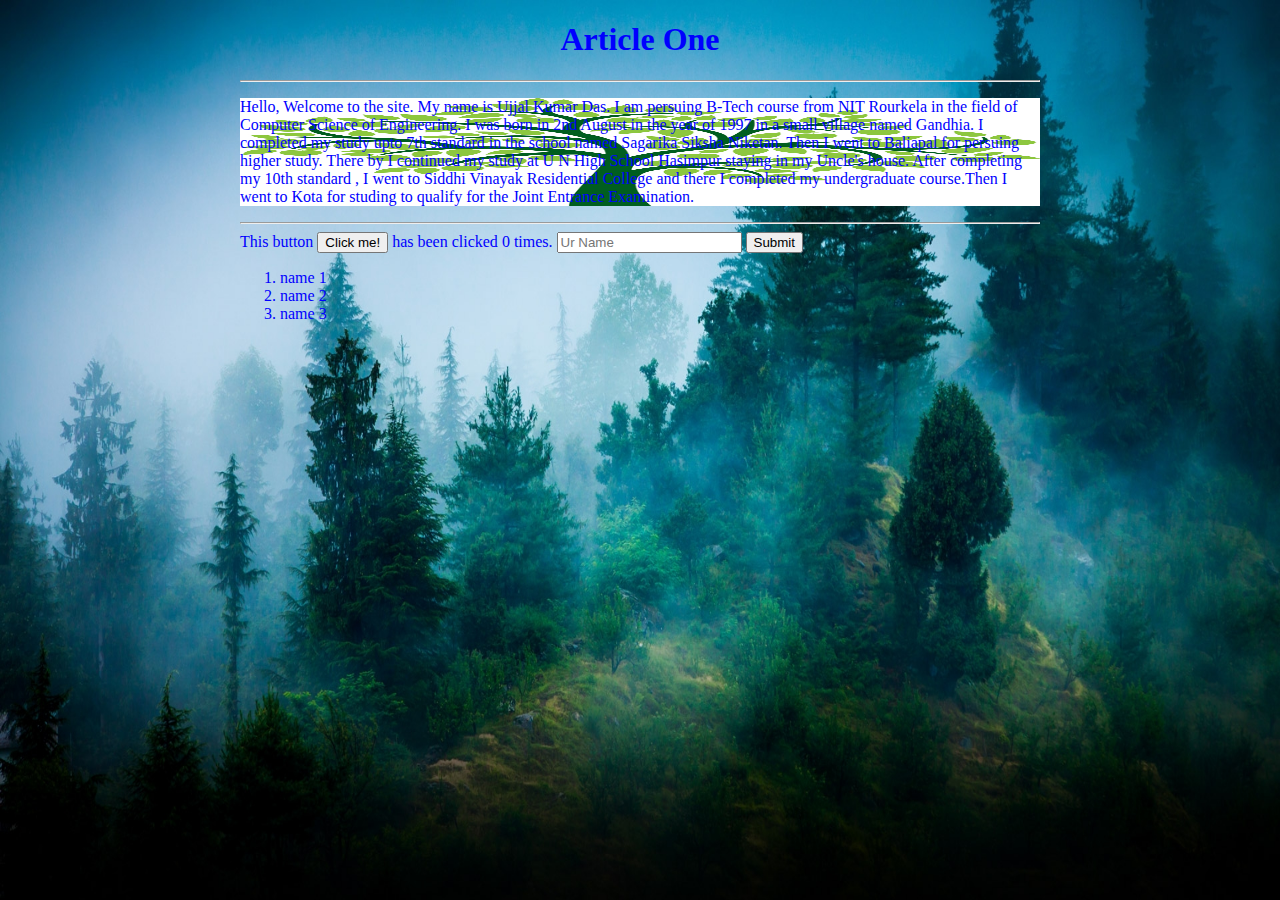
==== ui/article-one.html @ adea4a4e "[imad-console] Updates ui/article-one.html" ====
<!doctype html>
    <head>
        <link href="style.css" rel="stylesheet" />
        <title>Article One</title>
        <link rel="icon" href="/ui/icon.jpg" sizes="16*16" />
        <meta name="viewport" content="width=device-width, initial scale=1" />
        
    </head>
    <body class="back">
        
        <h1 style="text-align: center">Article One</h1>
        <hr/>
        <div class="footer">
            <p id="opac">Hello, Welcome to the site. My name is Ujjal Kumar Das. I am persuing B-Tech course from NIT Rourkela in the field of Computer Science of Engineering. I was born in 2nd August in the year of 1997 in a small village named Gandhia. I completed my study upto 7th standard in the school named Sagarika Siksha Niketan. Then I went to Baliapal for persuing higher study. There by I continued my study at U N High School Hasimpur staying in my Uncle's house. After completing my 10th standard , I went to Siddhi Vinayak Residential College and there I completed my undergraduate course.Then I went to Kota for studing to qualify for the Joint Entrance Examination.</p>
        </div>
        <hr/>
        <div>
            This button <button id="counter">Click me!</button> has been clicked <span id="count">0</span> times.
            
            <input type="text" id="name" placeholder="Ur Name" ></input>
            
            <input type="submit" value="Submit"></input>
            
            <ol>
                <li>name 1</li>
                <li>name 2</li>
                <li>name 3</li>
            </ol>
            
            <script type="text/javascript" src="/ui/main.js"></script>
        </div>
    </body>
</html>
---- ui/style.css ----
.boody {
    background-image: url("background.jpg");
    background-repeat: no-repeat;
    background-position: top;
    background-size: 100% 100%;
    font-family: segoe print;
    color: white;
    margin-top: 75px;
}

.back{
    background-image: url("back1.jpg");
    background-size: 100% 300%;
    max-width: 800px;
    margin: 0 auto;
    color: blue;
    font-family: trebuchet ms;
}

.center {
    text-align: center;
}

.text-big {
    font-size: 300%;
}

.footer{
    background-image: url("tree.jpg");
    background-repeat: no-repeat;
    background-size: 100% 100%;
}

#opac{
    opacity: 1;
}

.bold {
    font-weight: bold;
}

.img-medium {
    height: 200px;
}
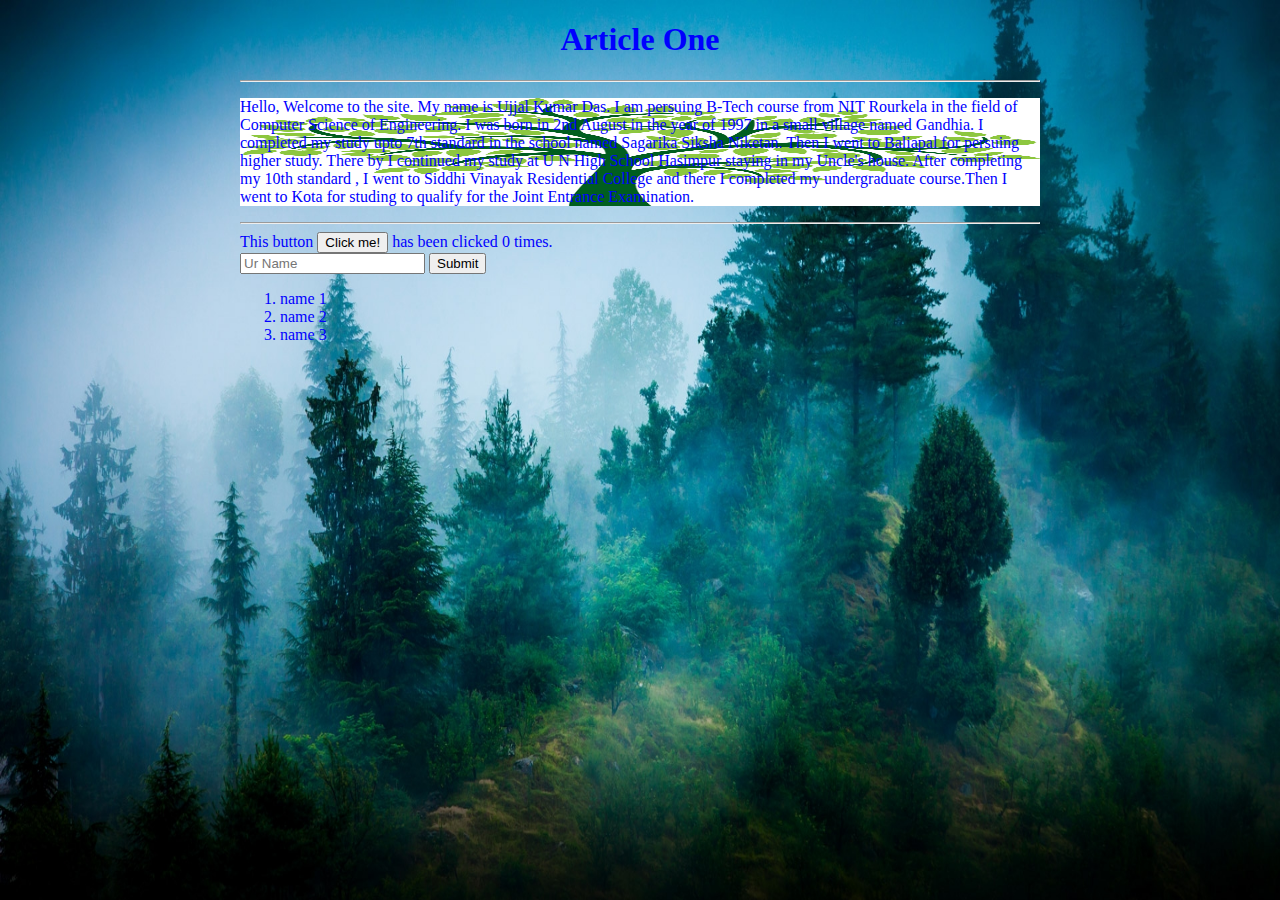
==== commit 8134838e: "[imad-console] Updates ui/article-one.html" ====
--- a/ui/article-one.html
+++ b/ui/article-one.html
@@ -16,6 +16,7 @@
         <hr/>
         <div>
             This button <button id="counter">Click me!</button> has been clicked <span id="count">0</span> times.
+            <br/>
             
             <input type="text" id="name" placeholder="Ur Name" ></input>
             
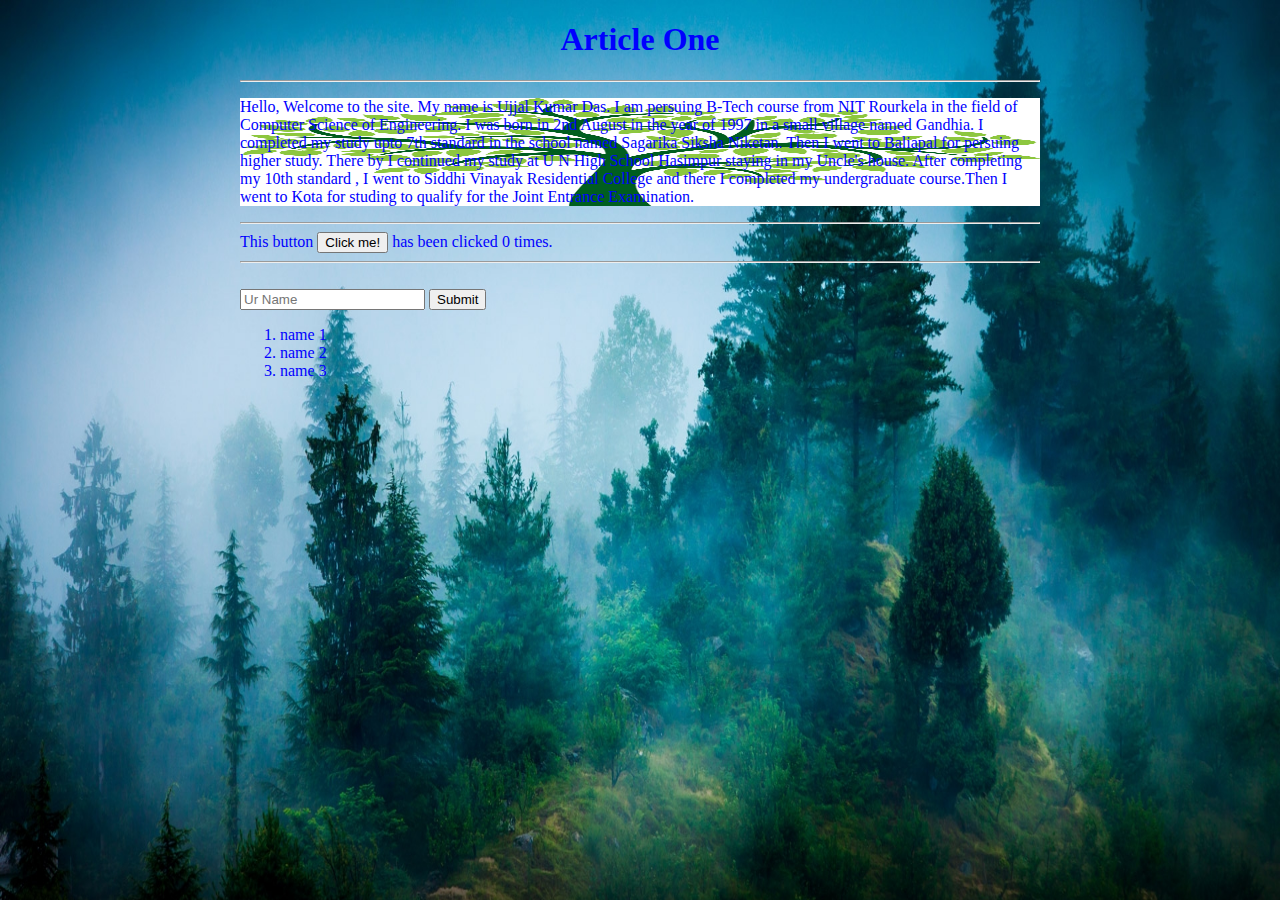
==== commit da68b71b: "[imad-console] Updates ui/article-one.html" ====
--- a/ui/article-one.html
+++ b/ui/article-one.html
@@ -16,6 +16,7 @@
         <hr/>
         <div>
             This button <button id="counter">Click me!</button> has been clicked <span id="count">0</span> times.
+            <hr/>
             <br/>
             
             <input type="text" id="name" placeholder="Ur Name" ></input>
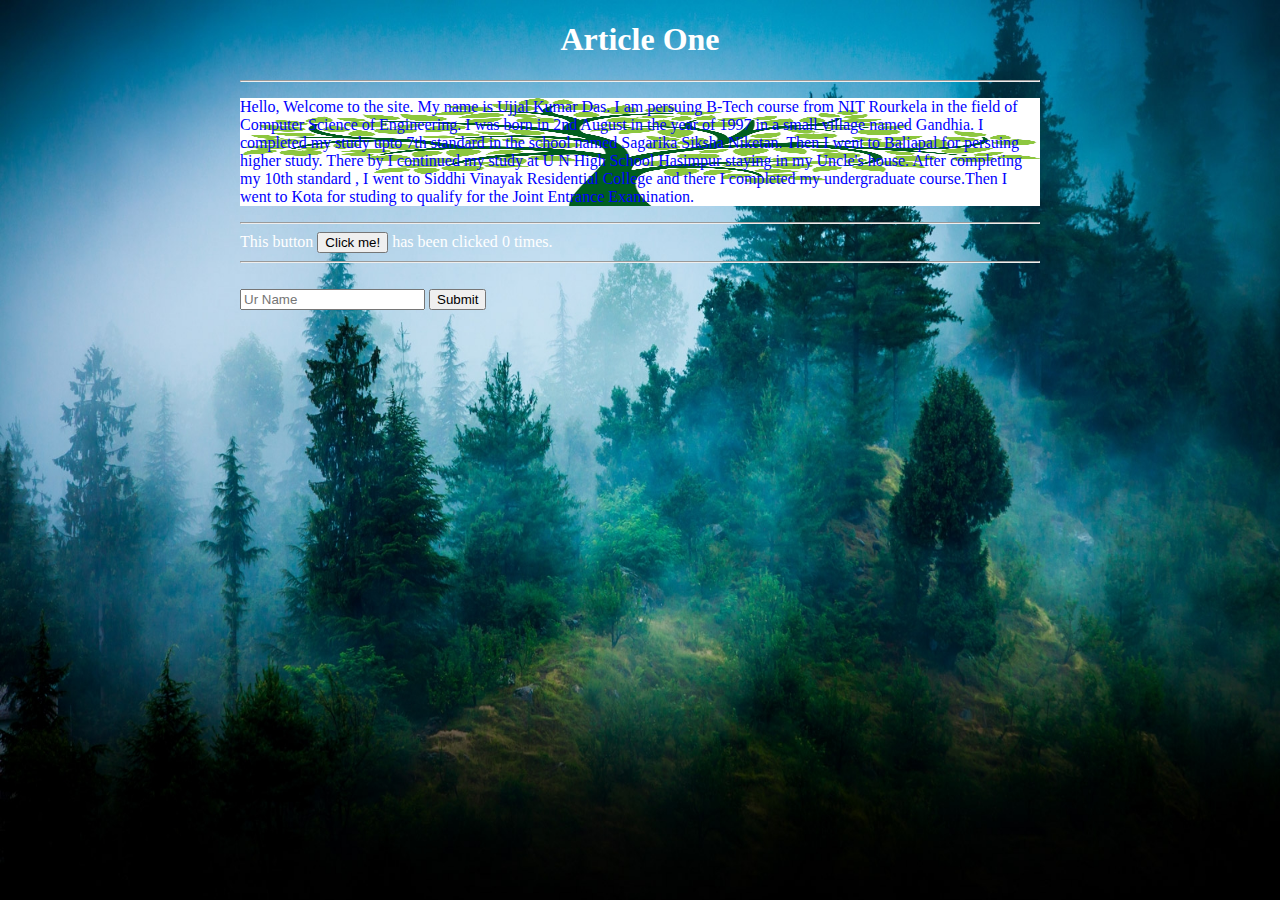
==== commit af0de4d7: "[imad-console] Updates ui/article-one.html" ====
--- a/ui/article-one.html
+++ b/ui/article-one.html
@@ -21,13 +21,9 @@
             
             <input type="text" id="name" placeholder="Ur Name" ></input>
             
-            <input type="submit" value="Submit"></input>
+            <input type="submit" id="submit_btn" value="Submit"></input>
             
-            <ol>
-                <li>name 1</li>
-                <li>name 2</li>
-                <li>name 3</li>
-            </ol>
+            <ol id="namelist"></ol>
             
             <script type="text/javascript" src="/ui/main.js"></script>
         </div>
--- a/ui/style.css
+++ b/ui/style.css
@@ -13,7 +13,7 @@
     background-size: 100% 300%;
     max-width: 800px;
     margin: 0 auto;
-    color: blue;
+    color: white;
     font-family: trebuchet ms;
 }
 
@@ -29,6 +29,7 @@
     background-image: url("tree.jpg");
     background-repeat: no-repeat;
     background-size: 100% 100%;
+    color: blue;
 }
 
 #opac{
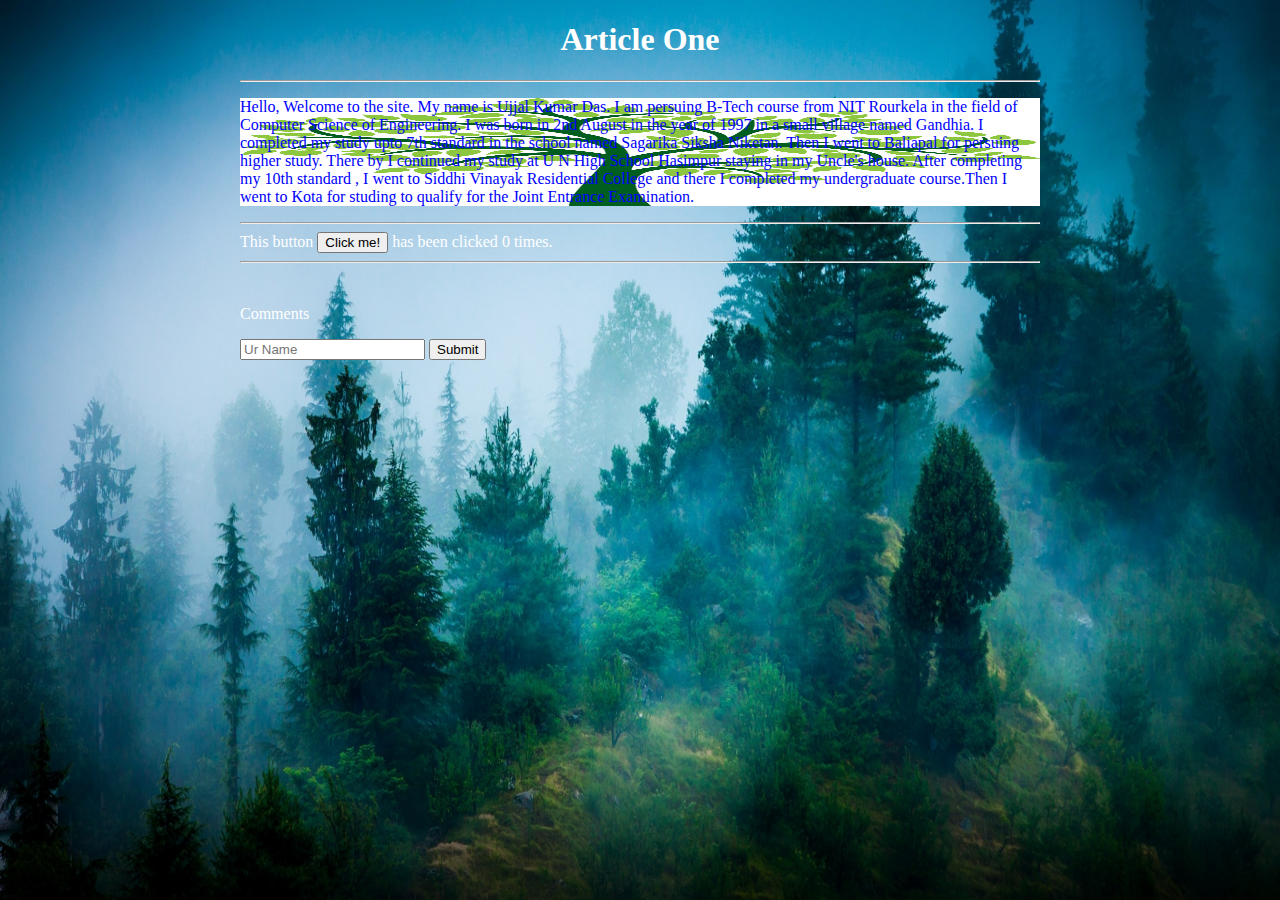
==== commit 21a1faf7: "[imad-console] Updates ui/article-one.html" ====
--- a/ui/article-one.html
+++ b/ui/article-one.html
@@ -18,12 +18,12 @@
             This button <button id="counter">Click me!</button> has been clicked <span id="count">0</span> times.
             <hr/>
             <br/>
-            
+            <p>Comments</p>
             <input type="text" id="name" placeholder="Ur Name" ></input>
             
             <input type="submit" id="submit_btn" value="Submit"></input>
             
-            <ol id="namelist"></ol>
+            <ul id="namelist"></ul>
             
             <script type="text/javascript" src="/ui/main.js"></script>
         </div>
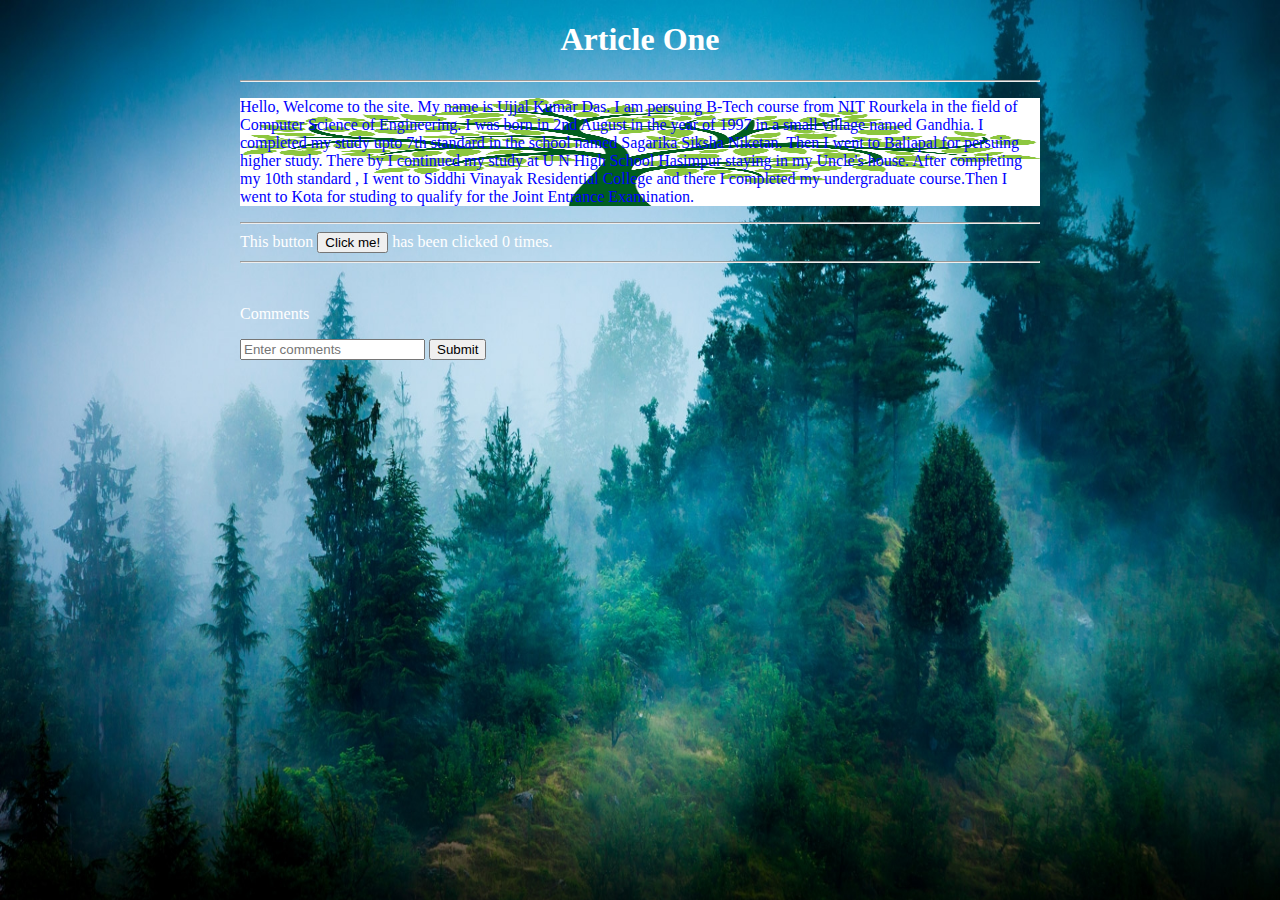
==== commit 9f9f9063: "[imad-console] Updates ui/article-one.html" ====
--- a/ui/article-one.html
+++ b/ui/article-one.html
@@ -19,7 +19,7 @@
             <hr/>
             <br/>
             <p>Comments</p>
-            <input type="text" id="name" placeholder="Ur Name" ></input>
+            <input type="text" id="name" placeholder="Enter comments" ></input>
             
             <input type="submit" id="submit_btn" value="Submit"></input>
             
